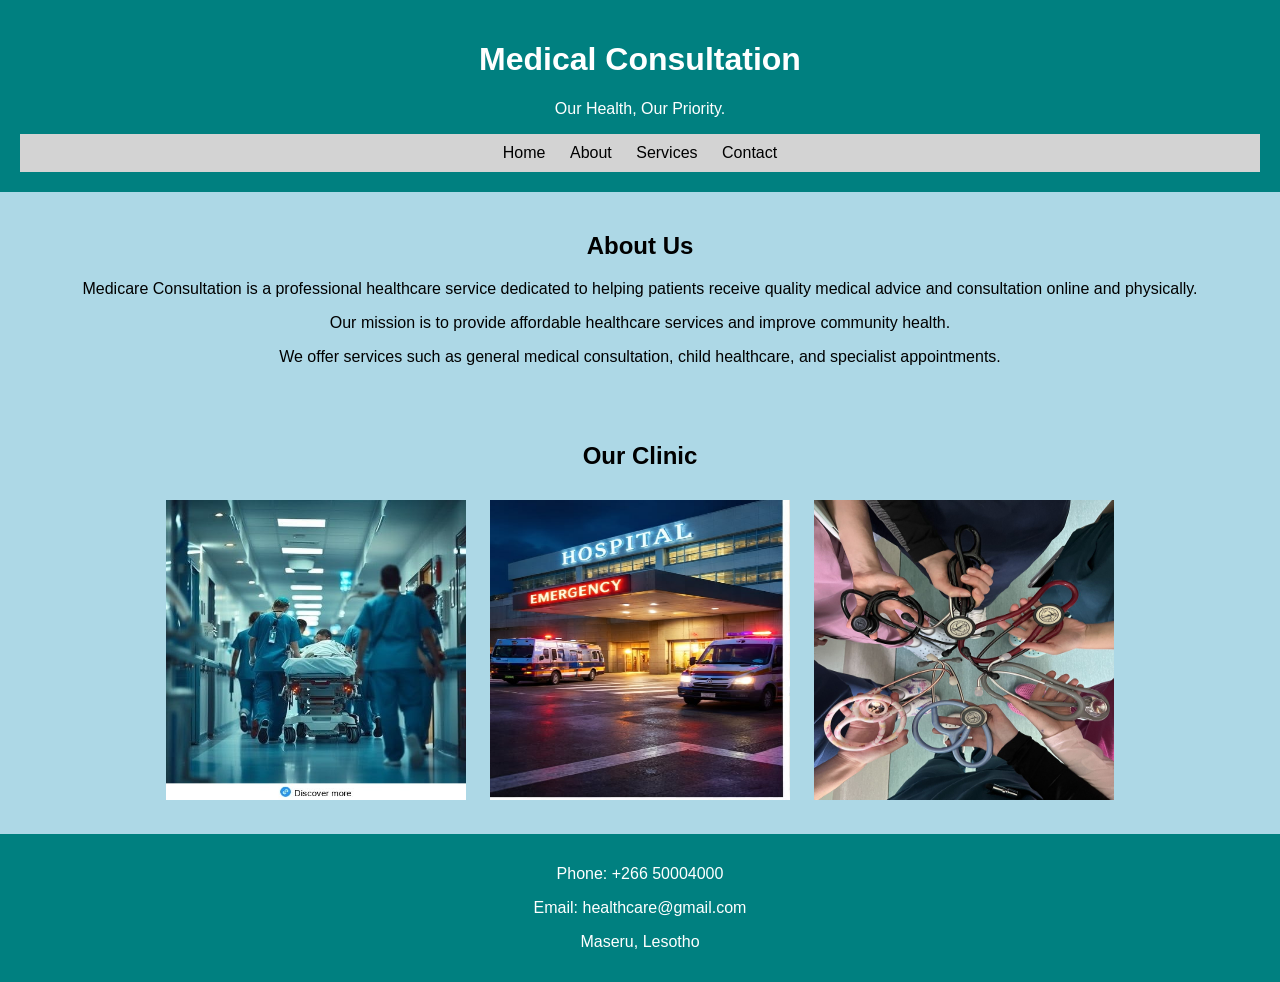
==== about.html @ 5f52d189 "Add files via upload" ====
<!DOCTYPE html>
<html>

<head>
    <title>About Us</title>
    <link rel="stylesheet" href="tsuu.css">
</head>

<body style="background-color: lightblue;">

    <header>

        <div class="logo">
            <h1>Medical Consultation</h1>
            <p>Our Health, Our Priority.</p>
        </div>

        <nav>
            <a href="index.html">Home</a>
            <a href="about.html">About</a>
            <a href="services.html">Services</a>
            <a href="contact.html">Contact</a>
        </nav>

    </header>

    <section>

        <h2>About Us</h2>

        <p>
            Medicare Consultation is a professional healthcare service dedicated to helping patients receive quality medical advice and consultation online and physically.
        </p>

        <p>
            Our mission is to provide affordable healthcare services and improve community health.
        </p>

        <p>
            We offer services such as general medical consultation, child healthcare, and specialist appointments.
        </p>

    </section>

    <section>

        <h2>Our Clinic</h2>

        <img src="doctor.jpg" width="300" height="300">

        <img src="hospital.jpg" width="300" height="300">

        <img src="medical team.jpg" width="300" height="300">

    </section>

    <footer>
        <p>Phone: +266 50004000</p>
        <p>Email: healthcare@gmail.com</p>
        <p>Maseru, Lesotho</p>
    </footer>

</body>

</html>
---- tsuu.css ----
body {
    font-family: Arial;
    margin: 0;
}

header {
    background-color: teal;
    color: white;
    text-align: center;
    padding: 20px;
}

nav {
    background-color: lightgray;
    padding: 10px;
    text-align: center;
}

nav a {
    margin: 10px;
    text-decoration: none;
    color: black;
}

section {
    text-align: center;
    padding: 20px;
}

img {
    margin: 10px;
}

button {
    background-color: teal;
    color: white;
    border: none;
    padding: 10px;
}

footer {
    background-color: teal;
    color: white;
    text-align: center;
    padding: 15px;
}
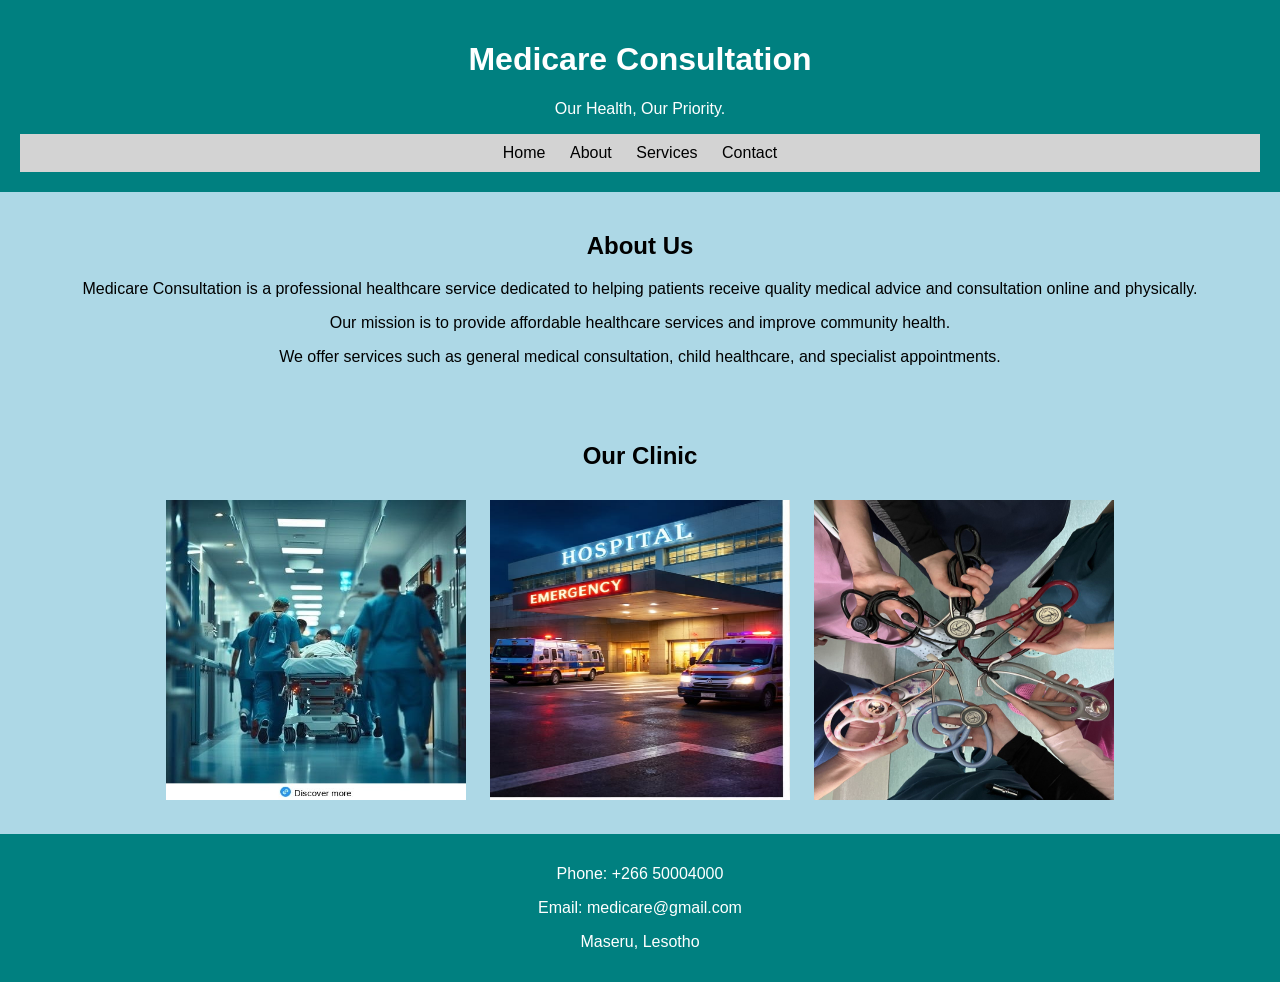
==== commit edc08545: "Update about.html" ====
--- a/about.html
+++ b/about.html
@@ -11,7 +11,7 @@
     <header>
 
         <div class="logo">
-            <h1>Medical Consultation</h1>
+            <h1>Medicare Consultation</h1>
             <p>Our Health, Our Priority.</p>
         </div>
 
@@ -56,10 +56,10 @@
 
     <footer>
         <p>Phone: +266 50004000</p>
-        <p>Email: healthcare@gmail.com</p>
+        <p>Email: medicare@gmail.com</p>
         <p>Maseru, Lesotho</p>
     </footer>
 
 </body>
 
-</html>+</html>
